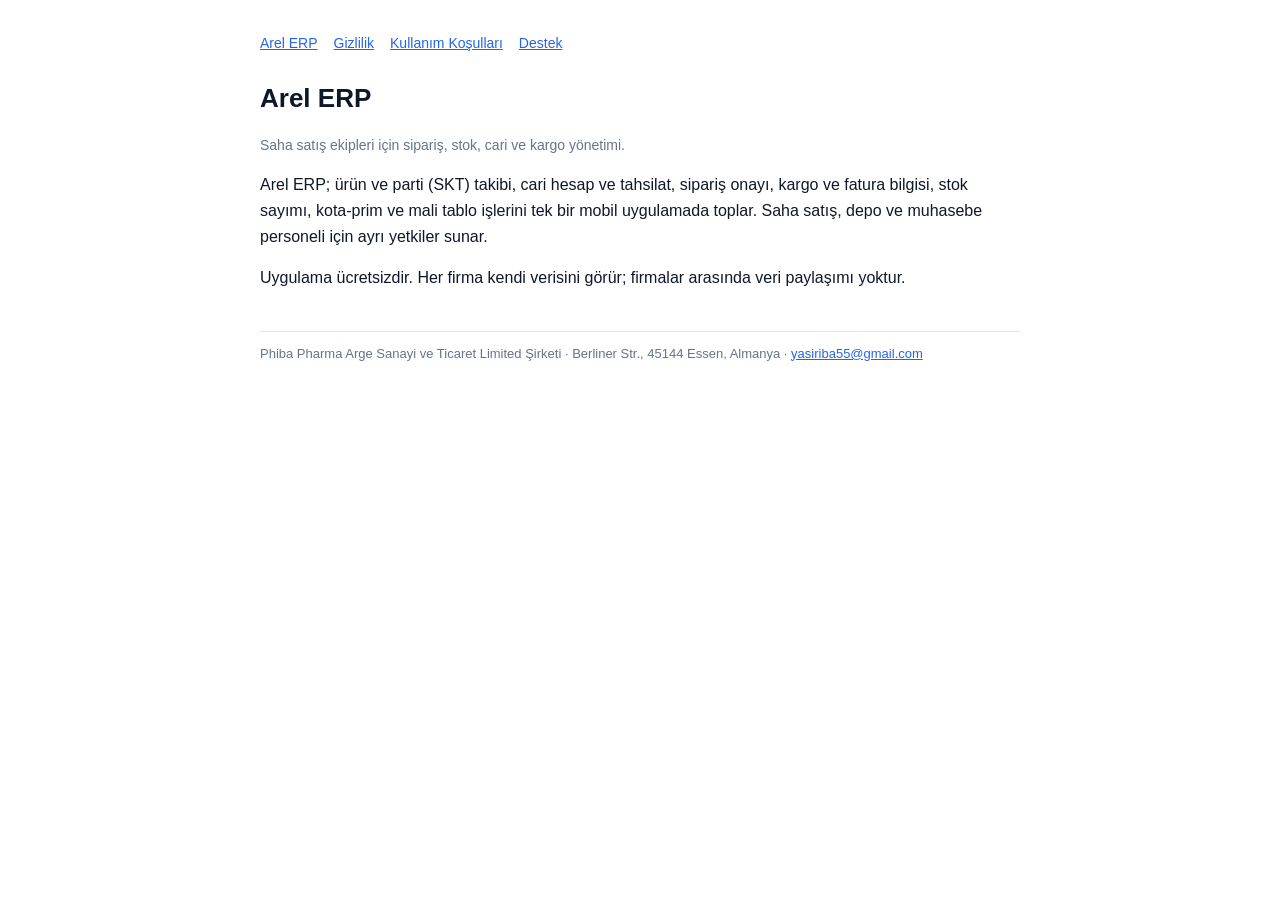
==== index.html @ f8637448 "Arel ERP yasal sayfalar: gizlilik, kullanım koşulları, destek" ====
<!doctype html><html lang="tr"><head><meta charset="utf-8"><meta name="viewport" content="width=device-width,initial-scale=1"><title>Arel ERP</title><link rel="stylesheet" href="style.css"></head><body>
<nav><a href="index.html">Arel ERP</a><a href="gizlilik.html">Gizlilik</a><a href="kullanim-kosullari.html">Kullanım Koşulları</a><a href="destek.html">Destek</a></nav>
<h1>Arel ERP</h1><p class="muted">Saha satış ekipleri için sipariş, stok, cari ve kargo yönetimi.</p>
<p>Arel ERP; ürün ve parti (SKT) takibi, cari hesap ve tahsilat, sipariş onayı, kargo ve fatura bilgisi, stok sayımı, kota-prim ve mali tablo işlerini tek bir mobil uygulamada toplar. Saha satış, depo ve muhasebe personeli için ayrı yetkiler sunar.</p>
<p>Uygulama ücretsizdir. Her firma kendi verisini görür; firmalar arasında veri paylaşımı yoktur.</p>
<footer>Phiba Pharma Arge Sanayi ve Ticaret Limited Şirketi · Berliner Str., 45144 Essen, Almanya · <a href="mailto:yasiriba55@gmail.com">yasiriba55@gmail.com</a></footer>
</body></html>
---- style.css ----
body{font-family:-apple-system,Helvetica,Arial,sans-serif;max-width:760px;margin:0 auto;padding:32px 20px;color:#0f172a;line-height:1.6}
h1{font-size:26px;margin-bottom:4px}h2{font-size:18px;margin-top:28px}.muted{color:#64748b;font-size:14px}a{color:#2563eb}
nav{display:flex;gap:16px;margin-bottom:24px;font-size:14px}footer{margin-top:40px;color:#64748b;font-size:13px;border-top:1px solid #e2e8f0;padding-top:12px}
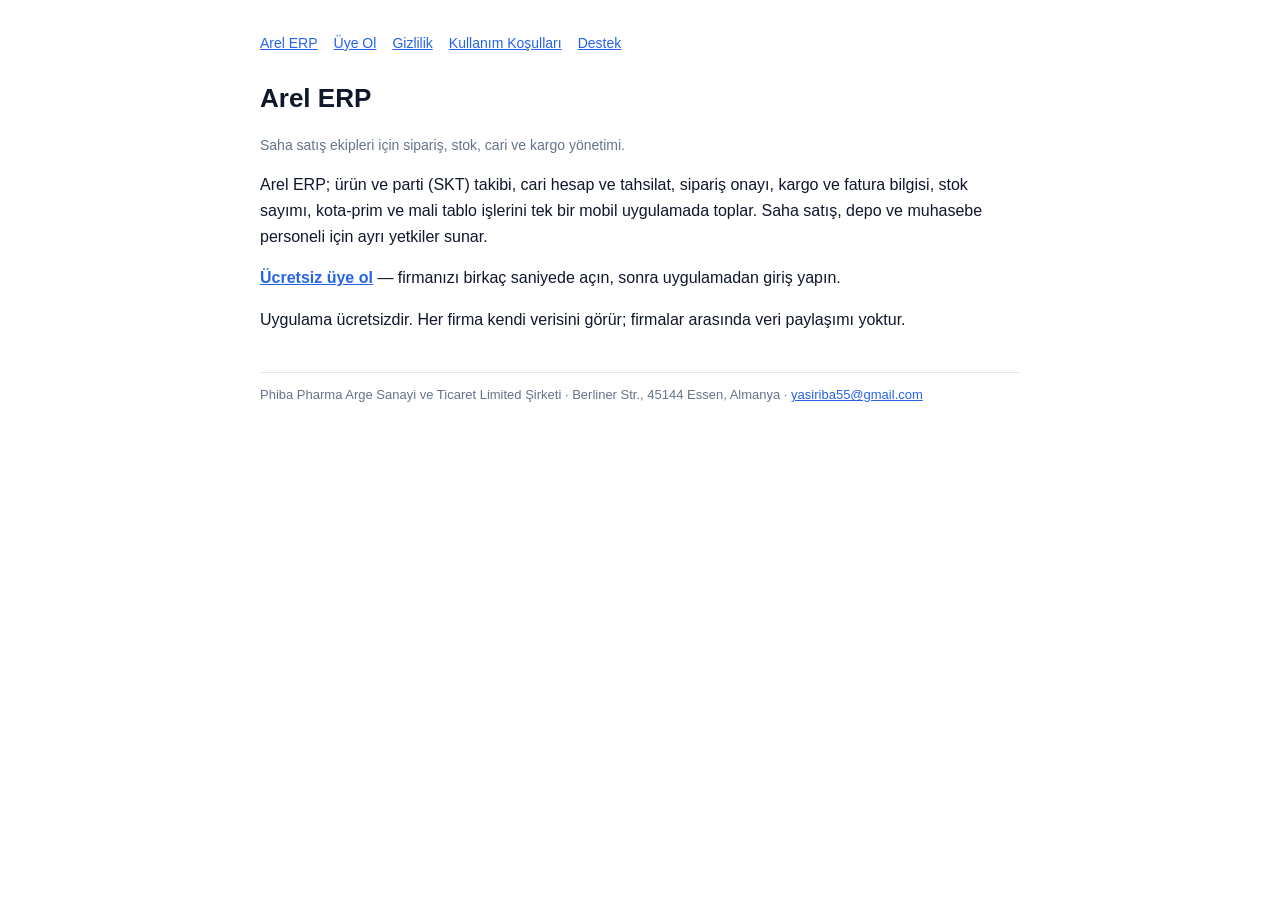
==== commit 0e7f095e: "Ücretsiz üye olma sayfası (kayit.html) + menü bağlantıları Co-Authored-By: Claude Fable 5.2 <noreply" ====
--- a/index.html
+++ b/index.html
@@ -1,7 +1,8 @@
 <!doctype html><html lang="tr"><head><meta charset="utf-8"><meta name="viewport" content="width=device-width,initial-scale=1"><title>Arel ERP</title><link rel="stylesheet" href="style.css"></head><body>
-<nav><a href="index.html">Arel ERP</a><a href="gizlilik.html">Gizlilik</a><a href="kullanim-kosullari.html">Kullanım Koşulları</a><a href="destek.html">Destek</a></nav>
+<nav><a href="index.html">Arel ERP</a><a href="kayit.html">Üye Ol</a><a href="gizlilik.html">Gizlilik</a><a href="kullanim-kosullari.html">Kullanım Koşulları</a><a href="destek.html">Destek</a></nav>
 <h1>Arel ERP</h1><p class="muted">Saha satış ekipleri için sipariş, stok, cari ve kargo yönetimi.</p>
 <p>Arel ERP; ürün ve parti (SKT) takibi, cari hesap ve tahsilat, sipariş onayı, kargo ve fatura bilgisi, stok sayımı, kota-prim ve mali tablo işlerini tek bir mobil uygulamada toplar. Saha satış, depo ve muhasebe personeli için ayrı yetkiler sunar.</p>
+<p><a href="kayit.html"><b>Ücretsiz üye ol</b></a> — firmanızı birkaç saniyede açın, sonra uygulamadan giriş yapın.</p>
 <p>Uygulama ücretsizdir. Her firma kendi verisini görür; firmalar arasında veri paylaşımı yoktur.</p>
 <footer>Phiba Pharma Arge Sanayi ve Ticaret Limited Şirketi · Berliner Str., 45144 Essen, Almanya · <a href="mailto:yasiriba55@gmail.com">yasiriba55@gmail.com</a></footer>
 </body></html>
